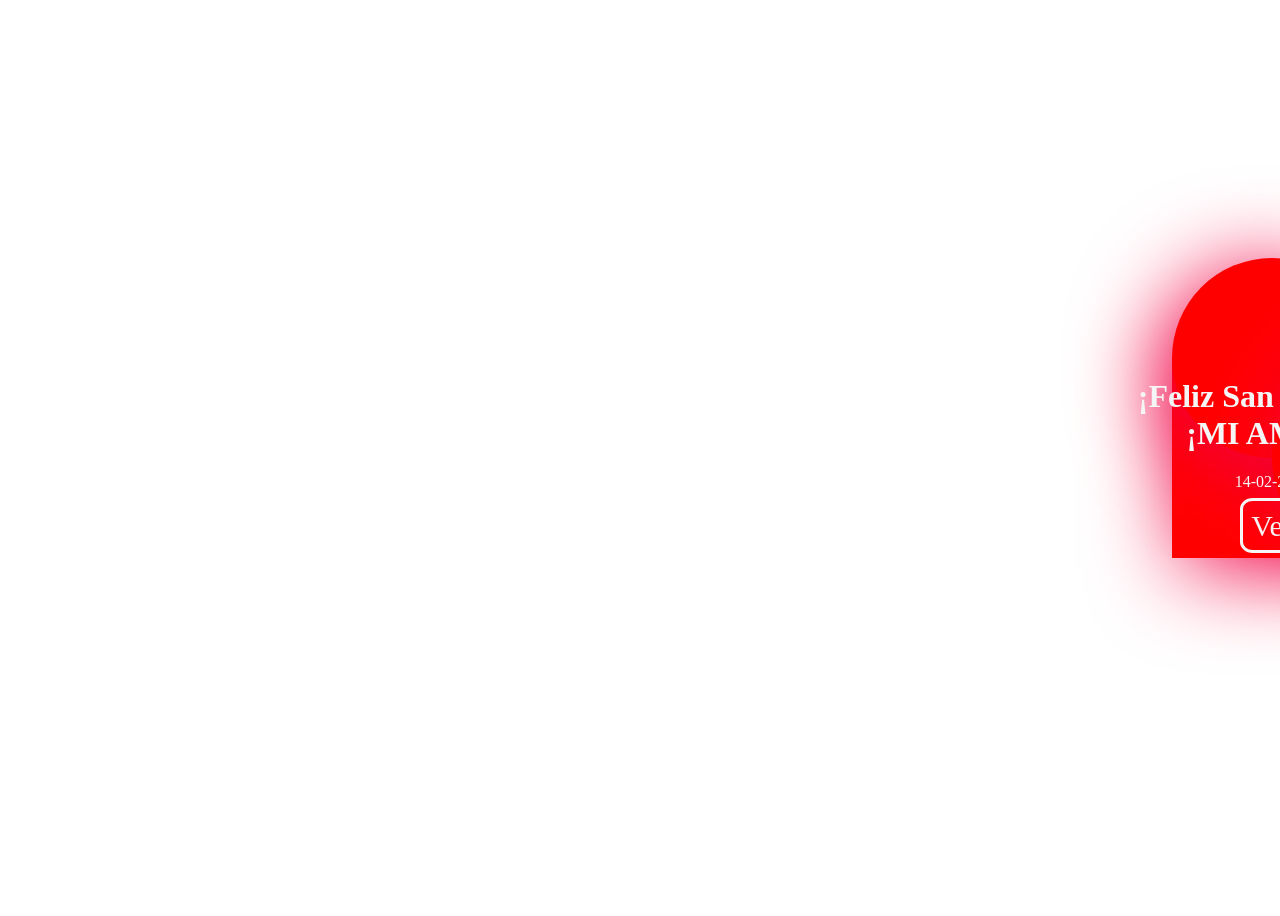
==== SanValentin.html @ bd69f10a "Add files via upload" ====
<!DOCTYPE html>
<html lang="en">
<head>
	<meta charset="UTF-8">
	<meta name="viewport" content="width=device-width, initial-scale=1.0">
	<link rel="stylesheet" href="SanValentinStyle.css">
	<title>San Valentin</title>
</head>
<body>

	<div class="container">
	  <div class="col">
	    <div class="heart heart1">
	      <div class="circle"></div>
	      <div class="halfMoon"></div>
	    </div>
	  </div>
	  <div class="col">
	    <div class="heart heart2">
	      <div class="circle"></div>
	      <div class="halfMoon"></div>
	    </div>
	  </div>
	  <div class="col">
	    <div class="heart heart3">
	      <div class="circle"></div>
	      <div class="halfMoon"></div>
	    </div>
	  </div>
	  <div class="col">
	    <div class="heart heart4">
	      <div class="circle"></div>
	      <div class="halfMoon"></div>
	    </div>
	  </div>
	  <div class="col">
	    <div class="heart heart5">
	      <div class="circle"></div>
	      <div class="halfMoon"></div>
	    </div>
	  </div>
	</div>

  <!-- Pantalla principal-->
<div class="contenido">
	<div class="text">
	 </div>
	 
	 <div class="text2">
	  <h1><span>¡Feliz San Valentin!<br></span> ¡MI AMOR!</h1>
	  <p>14-02-2025<br>
	  <br>

	    <a class="boton" href="ValentinText.html">Ver</a>
	  </p>
	  
	 <style>

.contenido {
	position: relative;
	display: flex;
	justify-content: center;
	align-items: center;
	flex-direction: column;
	width: 200%;
	height: 100vh;
	color: whitesmoke;
}

.text {
  width: 200px;
  height: 200px;
  background: red;
  position: relative;
  box-shadow: 10px 10px 90px #f20044;
  animation: animtext .6s linear infinite;
}

@keyframes animtext{
  0%{
    transform: rotate(-45deg) scale(1.07);
  }
  80%{
    transform: rotate(-45deg) scale(1);
  }
  100%{
    transform: rotate(-45deg) scale(.8);
  }
}

.text::before {
  content: '';
  position: absolute;
  width: 200px;
  height: 200px;
  background: red;
  box-shadow: -10px 10px 90px #f20044;
  top: -50%;
  border-radius: 50%;
}

.text::after {
  content: '';
  position: absolute;
  width: 200px;
  height: 200px;
  background: red;
  box-shadow: 10px -10px 90px #f20044;
  right: -50%;
  border-radius: 50%;
}
	 
	 
    .spam {
      color: whitesmoke;
    }
    
    p {
      font-family: fantasy;
    }
    
    .boton {
      border: 3px solid;
      margin: 2px;
      text-decoration: none;
      padding: 8px;
      margin-top: 30px;
      border-radius: 20%;
      font-size: 30px;
      color: whitesmoke;
    }
    
  </style>
  </div>
  
  <style>
    .text2 {
      text-align: center;
      position: absolute;
      animation: animtext2 .6s linear infinite;
    }
    
@keyframes animtext2{
  0%{
    transform: rotate(0deg) scale(1.07);
  }
  80%{
    transform: rotate(0deg) scale(1);
  }
  100%{
    transform: rotate(0deg) scale(.8);
  }
}
  </style>
  
</div>
  

</body>
</html>
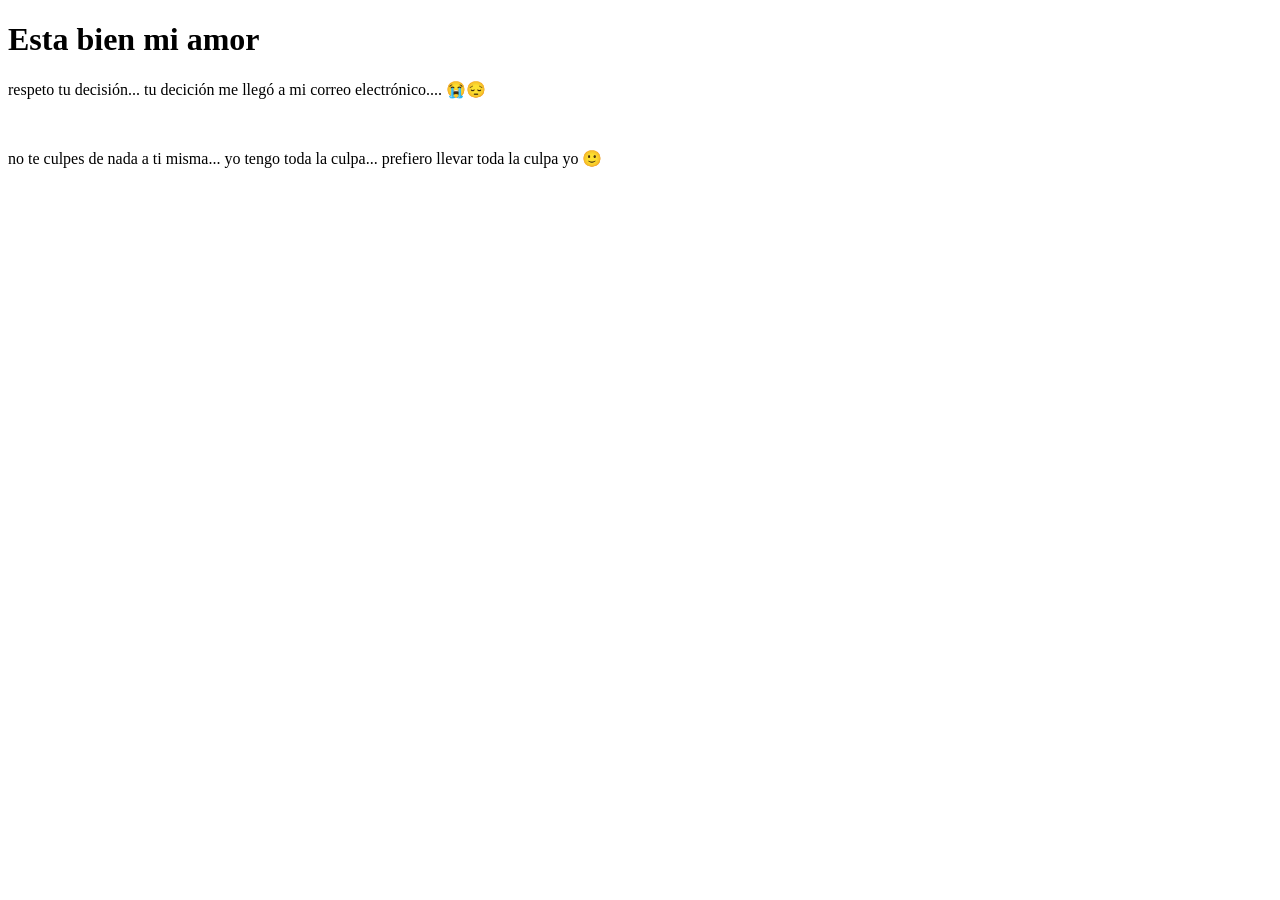
==== commit 3e13260a: "Update SanValentin.html" ====
--- a/SanValentin.html
+++ b/SanValentin.html
@@ -1,160 +1,48 @@
 <!DOCTYPE html>
+
 <html lang="en">
+
 <head>
+
 	<meta charset="UTF-8">
+
 	<meta name="viewport" content="width=device-width, initial-scale=1.0">
+
 	<link rel="stylesheet" href="SanValentinStyle.css">
+
 	<title>San Valentin</title>
+
 </head>
+
 <body>
 
-	<div class="container">
-	  <div class="col">
-	    <div class="heart heart1">
-	      <div class="circle"></div>
-	      <div class="halfMoon"></div>
-	    </div>
-	  </div>
-	  <div class="col">
-	    <div class="heart heart2">
-	      <div class="circle"></div>
-	      <div class="halfMoon"></div>
-	    </div>
-	  </div>
-	  <div class="col">
-	    <div class="heart heart3">
-	      <div class="circle"></div>
-	      <div class="halfMoon"></div>
-	    </div>
-	  </div>
-	  <div class="col">
-	    <div class="heart heart4">
-	      <div class="circle"></div>
-	      <div class="halfMoon"></div>
-	    </div>
-	  </div>
-	  <div class="col">
-	    <div class="heart heart5">
-	      <div class="circle"></div>
-	      <div class="halfMoon"></div>
-	    </div>
-	  </div>
-	</div>
 
-  <!-- Pantalla principal-->
-<div class="contenido">
-	<div class="text">
-	 </div>
-	 
-	 <div class="text2">
-	  <h1><span>¡Feliz San Valentin!<br></span> ¡MI AMOR!</h1>
-	  <p>14-02-2025<br>
-	  <br>
 
-	    <a class="boton" href="ValentinText.html">Ver</a>
-	  </p>
-	  
-	 <style>
+	
 
-.contenido {
-	position: relative;
-	display: flex;
-	justify-content: center;
-	align-items: center;
-	flex-direction: column;
-	width: 200%;
-	height: 100vh;
-	color: whitesmoke;
-}
+  <div>
 
-.text {
-  width: 200px;
-  height: 200px;
-  background: red;
-  position: relative;
-  box-shadow: 10px 10px 90px #f20044;
-  animation: animtext .6s linear infinite;
-}
+    <h1>Esta bien mi amor</h1>
 
-@keyframes animtext{
-  0%{
-    transform: rotate(-45deg) scale(1.07);
-  }
-  80%{
-    transform: rotate(-45deg) scale(1);
-  }
-  100%{
-    transform: rotate(-45deg) scale(.8);
-  }
-}
+    
 
-.text::before {
-  content: '';
-  position: absolute;
-  width: 200px;
-  height: 200px;
-  background: red;
-  box-shadow: -10px 10px 90px #f20044;
-  top: -50%;
-  border-radius: 50%;
-}
+    <p>respeto tu decisión... tu decición me llegó a mi correo electrónico.... 😭😔</p>
 
-.text::after {
-  content: '';
-  position: absolute;
-  width: 200px;
-  height: 200px;
-  background: red;
-  box-shadow: 10px -10px 90px #f20044;
-  right: -50%;
-  border-radius: 50%;
-}
-	 
-	 
-    .spam {
-      color: whitesmoke;
-    }
-    
-    p {
-      font-family: fantasy;
-    }
-    
-    .boton {
-      border: 3px solid;
-      margin: 2px;
-      text-decoration: none;
-      padding: 8px;
-      margin-top: 30px;
-      border-radius: 20%;
-      font-size: 30px;
-      color: whitesmoke;
-    }
-    
-  </style>
+<br />
+
+<p>no te culpes de nada a ti misma... yo tengo toda la culpa... prefiero llevar toda la culpa yo 🙂</p>
+
+
+
   </div>
-  
-  <style>
-    .text2 {
-      text-align: center;
-      position: absolute;
-      animation: animtext2 .6s linear infinite;
-    }
-    
-@keyframes animtext2{
-  0%{
-    transform: rotate(0deg) scale(1.07);
-  }
-  80%{
-    transform: rotate(0deg) scale(1);
-  }
-  100%{
-    transform: rotate(0deg) scale(.8);
-  }
-}
-  </style>
-  
-</div>
+
   
 
+
+
 </body>
+
 </html>
+
+
+	  
